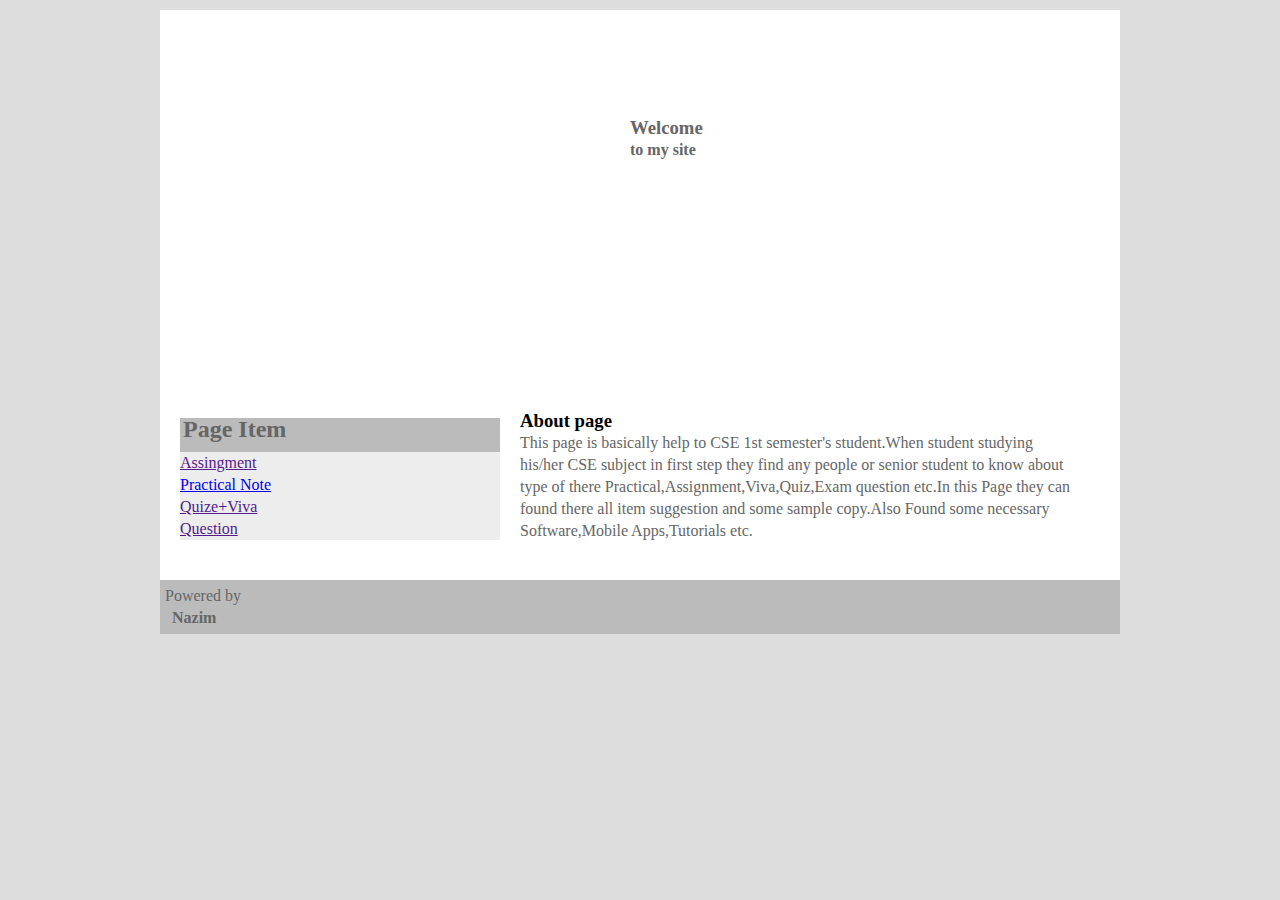
==== Nazim.html @ c61f1258 "Add files via upload" ====
<!DOCTYPE html>
<html>
	<head>
		<title>CSE Student Portal</title>
		<link href="style.css" rel="stylesheet" type="text/css"/>
	</head>
	<body>
		<div class="fix main">
			<div class="fix header">
				<img src="images/logo.png" alt=""/>
			</div>
			<div class="fix slider">
				<div class="slider_text">
					<h3>Welcome</h3>
					<h4>to my site</h4>
				</div>
			</div>
			<div class="fix maincontent">
				<div class="fix sidebar">
					<h2>Page Item</h2>
					<ul>
						<li><a href="">Assingment</a></li>
						<li><a href="page2.html">Practical Note</a></li>
						<li><a href="">Quize+Viva</li></a>
						<li><a href="">Question</li></a>
					</ul>
				</div>
			<div class=" content">
				<h3>About page</h3>
				<p>This page is basically help to CSE 1st semester's student.When student studying his/her CSE subject in first step they find any people or senior student to know about type of there Practical,Assignment,Viva,Quiz,Exam question etc.In this Page they can found there all item suggestion and some sample copy.Also Found some necessary Software,Mobile Apps,Tutorials etc.</p>
			</div>
		</div>
		<div class="fix footer">
			<p>Powered by</p>
			<h4> Nazim</h4>
		</div>
		
	</body>



</html>
---- style.css ----
*{margin:0;padding:0px}
 body{front-family:arial;front-size:16px;line-height:22px;color:#666;background:url(images/bg1.jpg) repeat #ddd}
.fix{overflow:hidden}
.main{width:960px;margin:25px auto;display:block;margin-top:10px;background:#fff}
.header{margin-left: 2px;}
.slider{height:369px;width:960px;margin-bottom:14px;margin-top:-5px;background:url(images/banner.jpg) no-repeat}
.slider_text{margin-left: 470px;margin-top:90px;color:6A87A5;}
.slider_text h3{}
.maincontent{padding-right:60px;color:1C1E1C}
.sidebar{margin-top:8px;width:320px;margin-left:20px;margin-right:20px;background:#EDEDED;float:left}
.sidebar h2{padding-bottom:12px;background:#BBBBBB;color:19232F;padding-left:3px}
.slidebar ul{margin:0;padding:0;list-style:none}
.slidebar ul li{padding:5px;border-bottom:1px solid #ddd}
.slidebar ul li a{text-decoration:none;color:#666}
.slidebar ul li a hover{color:#000}
.content{width:874px;color:36373C;margin-left:44px}
.content h3{color:black}
.footer{margin-top:38px;padding:5px;background:#BBBBBB;color:19232F}
.footer h4{margin-left:7px}
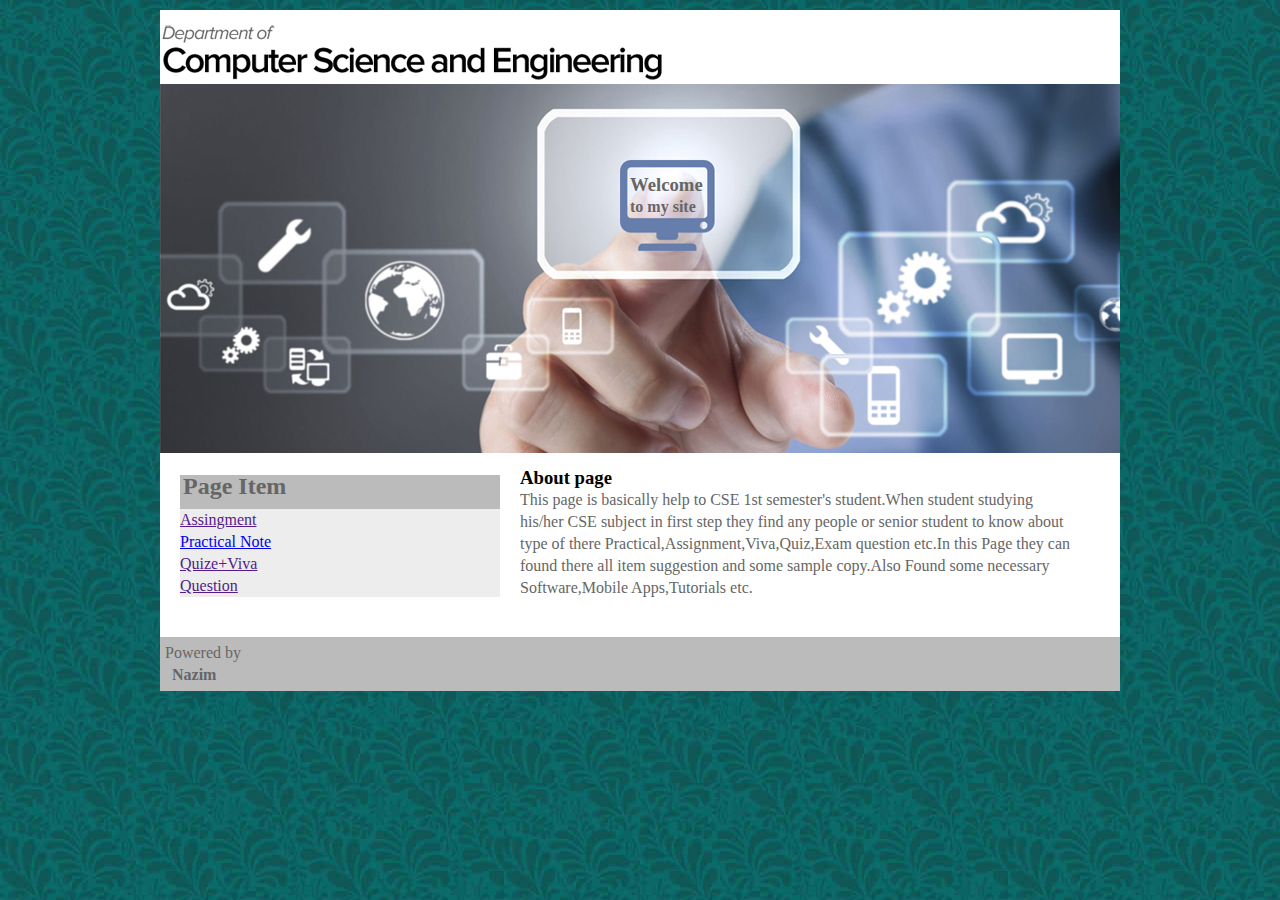
==== commit cbb1460f: "Update Nazim.html" ====
--- a/Nazim.html
+++ b/Nazim.html
@@ -7,7 +7,7 @@
 	<body>
 		<div class="fix main">
 			<div class="fix header">
-				<img src="images/logo.png" alt=""/>
+				<img src="logo.png" alt=""/>
 			</div>
 			<div class="fix slider">
 				<div class="slider_text">
@@ -39,4 +39,4 @@
 
 
 
-</html>+</html>
--- a/style.css
+++ b/style.css
@@ -1,9 +1,9 @@
 *{margin:0;padding:0px}
- body{front-family:arial;front-size:16px;line-height:22px;color:#666;background:url(images/bg1.jpg) repeat #ddd}
+ body{front-family:arial;front-size:16px;line-height:22px;color:#666;background:url(bg1.jpg) repeat #ddd}
 .fix{overflow:hidden}
 .main{width:960px;margin:25px auto;display:block;margin-top:10px;background:#fff}
 .header{margin-left: 2px;}
-.slider{height:369px;width:960px;margin-bottom:14px;margin-top:-5px;background:url(images/banner.jpg) no-repeat}
+.slider{height:369px;width:960px;margin-bottom:14px;margin-top:-5px;background:url(banner.jpg) no-repeat}
 .slider_text{margin-left: 470px;margin-top:90px;color:6A87A5;}
 .slider_text h3{}
 .maincontent{padding-right:60px;color:1C1E1C}
@@ -16,4 +16,4 @@
 .content{width:874px;color:36373C;margin-left:44px}
 .content h3{color:black}
 .footer{margin-top:38px;padding:5px;background:#BBBBBB;color:19232F}
-.footer h4{margin-left:7px}+.footer h4{margin-left:7px}
